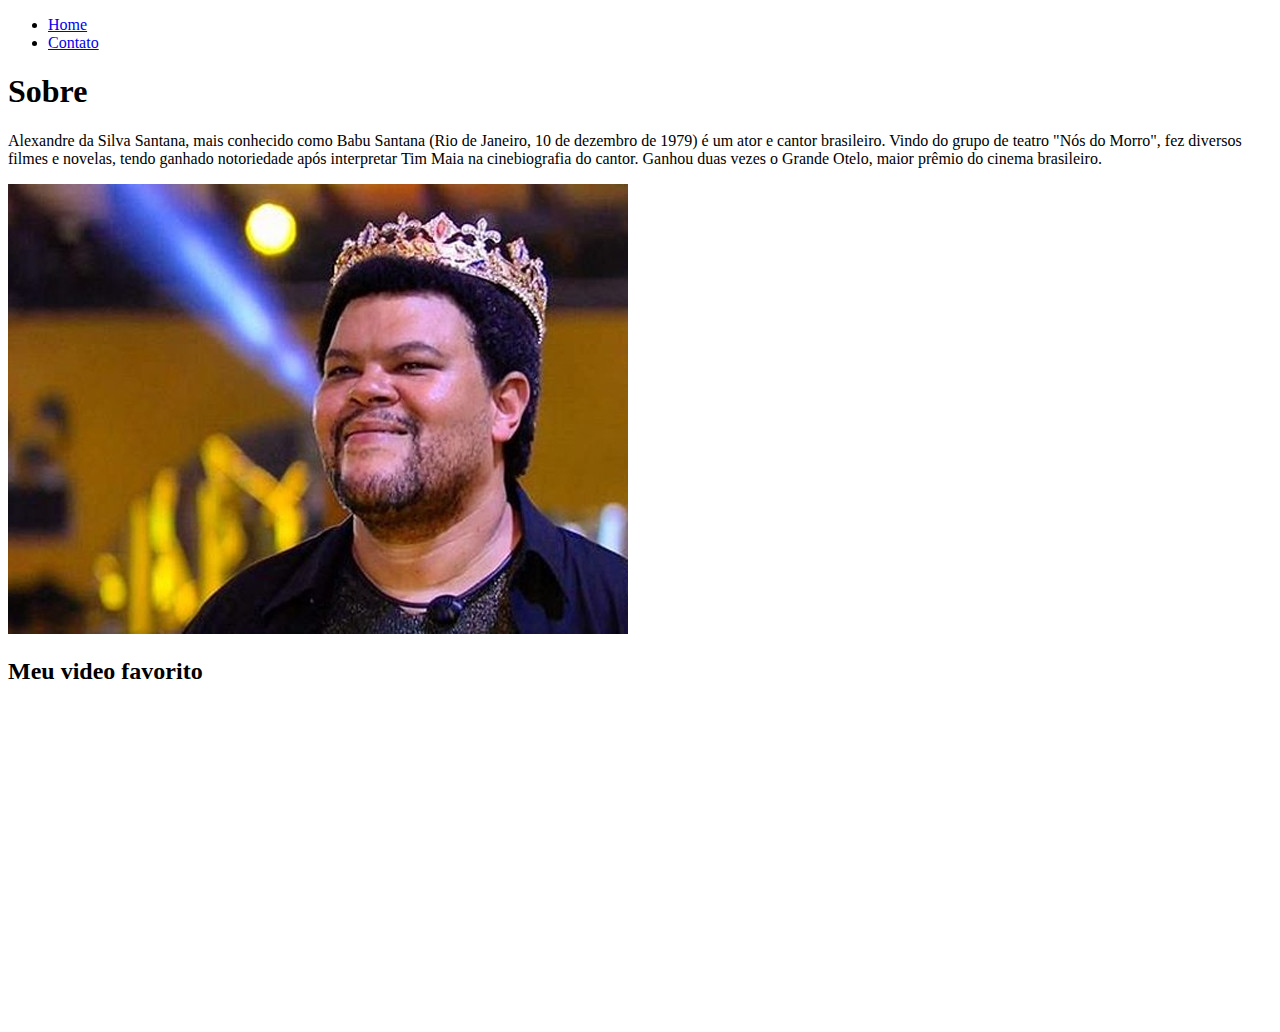
==== index.html @ 52a998d7 "Criando Fundamentos Web html" ====
<!DOCTYPE html>
<html lang="pt-br">
<head>
    <meta charset="UTF-8">
    <meta http-equiv="X-UA-Compatible" content="IE=edge">
    <meta name="viewport" content="width=device-width, initial-scale=1.0">
    <title>Meu Perfil</title>
</head>
<body>

    <ul>
        <li>
            <a href="index.html"> Home </a>
        </li>
        <li>
            <a href="contato.html"> Contato </a>
        </li>
    </ul>

    <h1>Sobre</h1>

    <p>
        Alexandre da Silva Santana, mais conhecido como Babu Santana 
        (Rio de Janeiro, 10 de dezembro de 1979) é um ator e cantor brasileiro. 
        Vindo do grupo de teatro "Nós do Morro", fez diversos filmes e novelas, 
        tendo ganhado notoriedade após interpretar Tim Maia na cinebiografia do cantor. 
        Ganhou duas vezes o Grande Otelo, maior prêmio do cinema brasileiro.
    </p>

    <img src="assets/img/fotobabu.jpg" alt="Foto do criador desse conteudo">

    <h2>Meu video favorito</h2>

    <iframe 
    width="560" 
    height="315" 
    src="https://www.youtube.com/embed/qXZk9WFFR0I" 
    title="YouTube video player" 
    frameborder="0" 
    allow="accelerometer; autoplay; clipboard-write; encrypted-media; gyroscope; picture-in-picture" 
    allowfullscreen
    ></iframe>

</body>
</html>
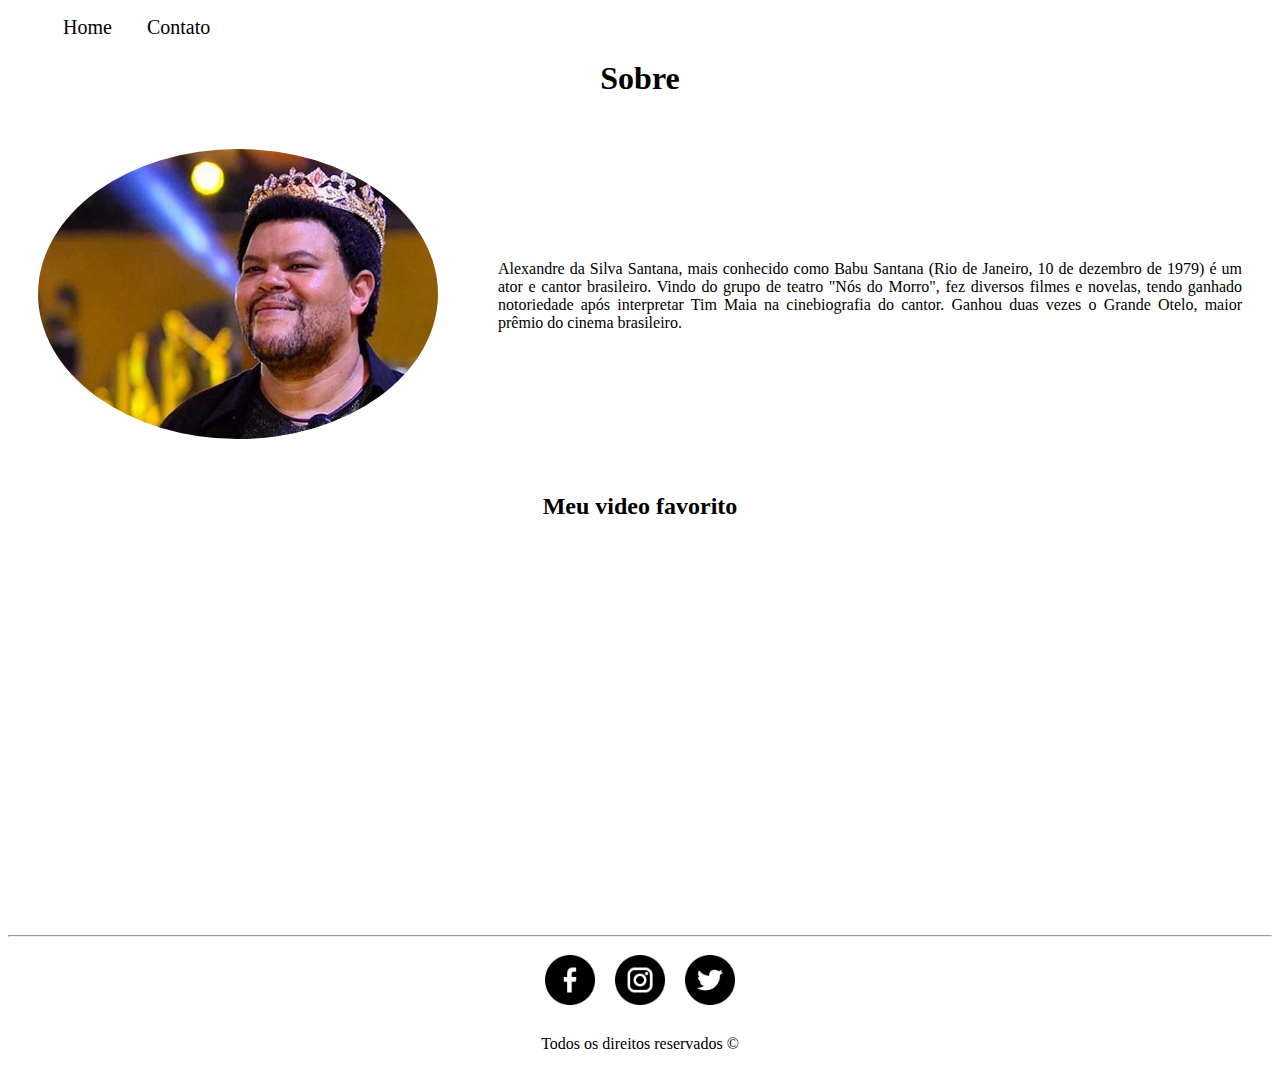
==== commit 27dc4d10: "Implementação de todo estilo do site utilizando CSS puro" ====
--- a/index.html
+++ b/index.html
@@ -5,10 +5,11 @@
     <meta http-equiv="X-UA-Compatible" content="IE=edge">
     <meta name="viewport" content="width=device-width, initial-scale=1.0">
     <title>Meu Perfil</title>
+    <link rel="stylesheet" href="assets/css/style.css">
 </head>
 <body>
 
-    <ul>
+    <ul id="menu">
         <li>
             <a href="index.html"> Home </a>
         </li>
@@ -17,29 +18,56 @@
         </li>
     </ul>
 
-    <h1>Sobre</h1>
+    <h1 class="center">Sobre</h1>
+    <div class="container">
+        <div>
+            <img class="br-50 wr-400 p-30" src="assets/img/fotobabu.jpg" alt="Foto do criador desse conteudo">
+        </div>
 
-    <p>
-        Alexandre da Silva Santana, mais conhecido como Babu Santana 
-        (Rio de Janeiro, 10 de dezembro de 1979) é um ator e cantor brasileiro. 
-        Vindo do grupo de teatro "Nós do Morro", fez diversos filmes e novelas, 
-        tendo ganhado notoriedade após interpretar Tim Maia na cinebiografia do cantor. 
-        Ganhou duas vezes o Grande Otelo, maior prêmio do cinema brasileiro.
-    </p>
+         <div class="p-30">
+            <p class="justify">
+                 Alexandre da Silva Santana, mais conhecido como Babu Santana 
+                 (Rio de Janeiro, 10 de dezembro de 1979) é um ator e cantor brasileiro. 
+                 Vindo do grupo de teatro "Nós do Morro", fez diversos filmes e novelas, 
+                tendo ganhado notoriedade após interpretar Tim Maia na cinebiografia do cantor. 
+                Ganhou duas vezes o Grande Otelo, maior prêmio do cinema brasileiro.
+            </p>
+        </div>
+    </div>
 
-    <img src="assets/img/fotobabu.jpg" alt="Foto do criador desse conteudo">
+    <h2 class="center">Meu video favorito</h2>
 
-    <h2>Meu video favorito</h2>
+    <div class="container mb-50">
+        <iframe 
+        width="560" 
+        height="315" 
+        src="https://www.youtube.com/embed/qXZk9WFFR0I" 
+        title="YouTube video player" 
+        frameborder="0" 
+        allow="accelerometer; autoplay; clipboard-write; encrypted-media; gyroscope; picture-in-picture" 
+        allowfullscreen>
+        </iframe>
+    </div>
 
-    <iframe 
-    width="560" 
-    height="315" 
-    src="https://www.youtube.com/embed/qXZk9WFFR0I" 
-    title="YouTube video player" 
-    frameborder="0" 
-    allow="accelerometer; autoplay; clipboard-write; encrypted-media; gyroscope; picture-in-picture" 
-    allowfullscreen
-    ></iframe>
+    <hr>
+    <footer>
+        <div class="container">
+            <a href="https://www.facebook.com/" target="_blank">
+                <img class="tm-social" src="assets/img/facebook.png" alt="logo do facebook">
+            </a>
 
+            <a href="https://www.instagram.com/" target="_blank">
+                <img class="tm-social" src="assets/img/instagram.png" alt="logo do instagram">
+            </a>
+            
+            <a href="https://twitter.com/" target="_blank">
+                <img class="tm-social" src="assets/img/twitter.png" alt="logo do twitter">
+            </a>
+        </div>
+        <p class="center">
+            Todos os direitos reservados &copy;
+        </p>
+    </footer>
+    
 </body>
 </html>--- a/assets/css/style.css
+++ b/assets/css/style.css
@@ -0,0 +1,72 @@
+/*Estilo da pagina index.html*/
+.center 
+{
+    text-align: center;
+}
+
+.justify
+{
+    text-align: justify;
+}
+
+.container 
+{
+    display: flex;
+    flex-flow: row;
+    justify-content: center;
+    align-items: center;
+}
+
+#menu li
+{
+    display: inline;
+    padding: 15px;
+    font-size: 20px;
+}
+
+#menu li a
+{
+    text-decoration: none;
+    color: black;
+}
+
+#menu li a:hover
+{
+    color: cadetblue;
+}
+
+.p-30 
+{
+    padding: 30px;
+}
+
+.br-50
+{
+    border-radius: 50%;
+}
+
+.wr-400
+{
+    width: 400px;
+    right: 400px;
+}
+
+.tm-social
+{
+    width: 50px;
+    height: 50px;
+    padding: 10px;
+}
+
+.mb-50
+{
+    margin: 50px;
+}
+
+
+/*Estilo da pagina contato.html*/
+
+.ml-50
+{
+    margin-left: 50px;
+}